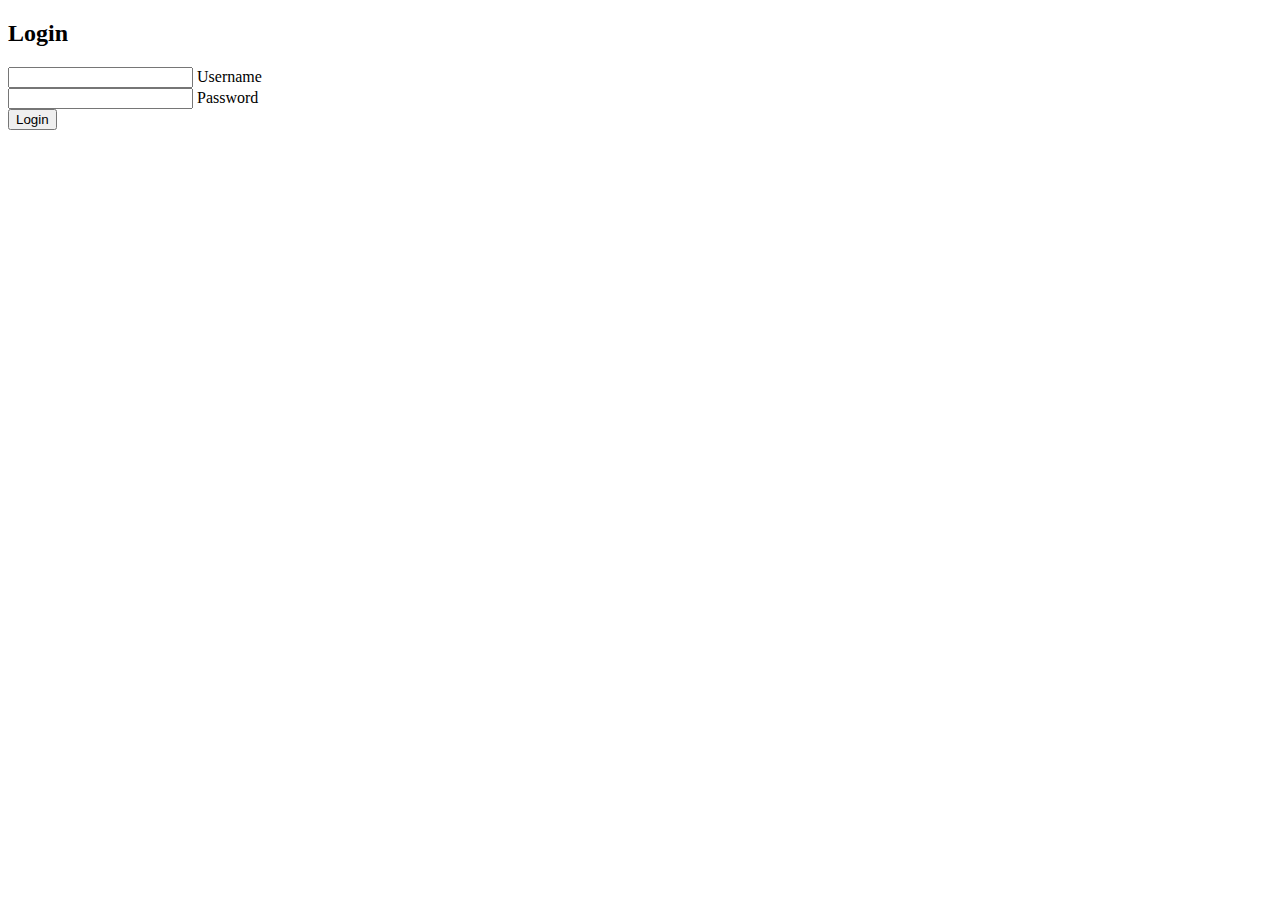
==== index.html @ 99628161 "Update index.html" ====
<!DOCTYPE html>
<html lang="en">
<head>
  <link rel="stylesheet" href="style.css">
  <title>Ourab Azad</title>
</head>
<body>
    <section>
        <div class="form-box">
            <div class="form-value">
                
                    <h2>Login</h2>
                    <form id="login-form" onsubmit="return validate()" action="">
                    <div class="inputbox">
                        <ion-icon name="mail-outline"></ion-icon>
                        <input type="text" name="username" id="username" required>
                        <label for="">Username</label>
                    </div>
                    <div class="inputbox">
                        <ion-icon name="lock-closed-outline"></ion-icon>
                        <input type="password" name="password" id="password" required>
                        <label for="">Password</label>
                    </div>

                    <button type="submit">Login</button>
                    </form>

            </div>
        </div>
    </section>
    <script>
		function validate() {
			// get input field values
			var username = document.getElementById("username").value;
			var password = document.getElementById("password").value;
			// check if input fields are empty
			if (username === "" || password === "") {
				document.getElementById("error-message").innerHTML = "Please fill in all fields.";
				return false;
			} else if (username !== "OCEAN" || password !== "heart") {
				document.getElementById("error-message").innerHTML = "Incorrect username or password.";
				return false;
			} else {
				// redirect to specific page
				window.location.href = "https://aourab.github.io/amante//verifiedclintoftheletter";
				return false;
			}
		}
	</script>

</body>
</html>
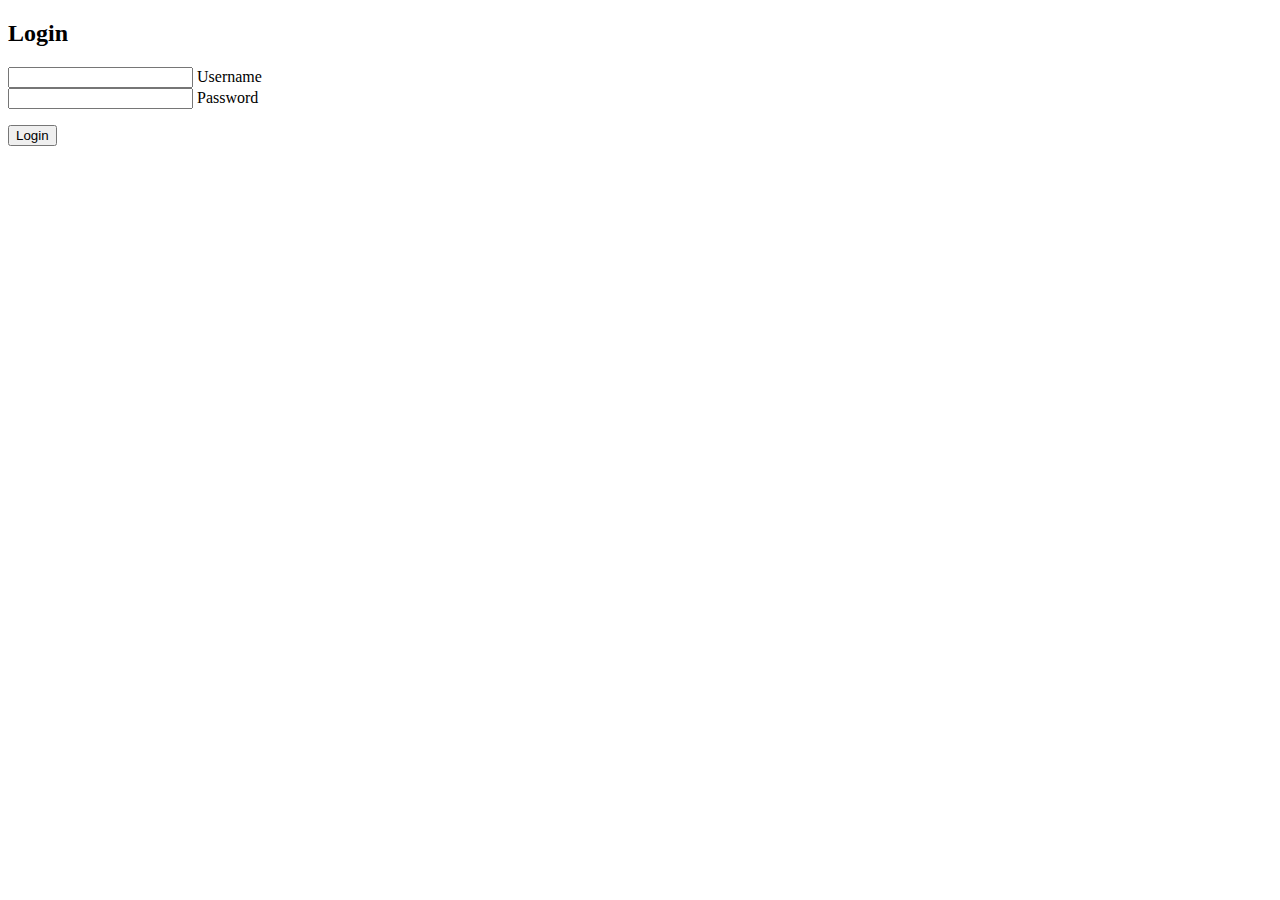
==== commit d5e9df83: "Update index.html" ====
--- a/index.html
+++ b/index.html
@@ -1,6 +1,8 @@
 <!DOCTYPE html>
 <html lang="en">
 <head>
+    <meta name="viewport" content="width=device-width, initial-scale=0.75">
+    <link rel="stylesheet" href="style.css">
   <link rel="stylesheet" href="style.css">
   <title>Ourab Azad</title>
 </head>
@@ -20,7 +22,10 @@
                         <ion-icon name="lock-closed-outline"></ion-icon>
                         <input type="password" name="password" id="password" required>
                         <label for="">Password</label>
+                        
+
                     </div>
+                    <div class="error-message"><p id="error-message"></p></div>
 
                     <button type="submit">Login</button>
                     </form>
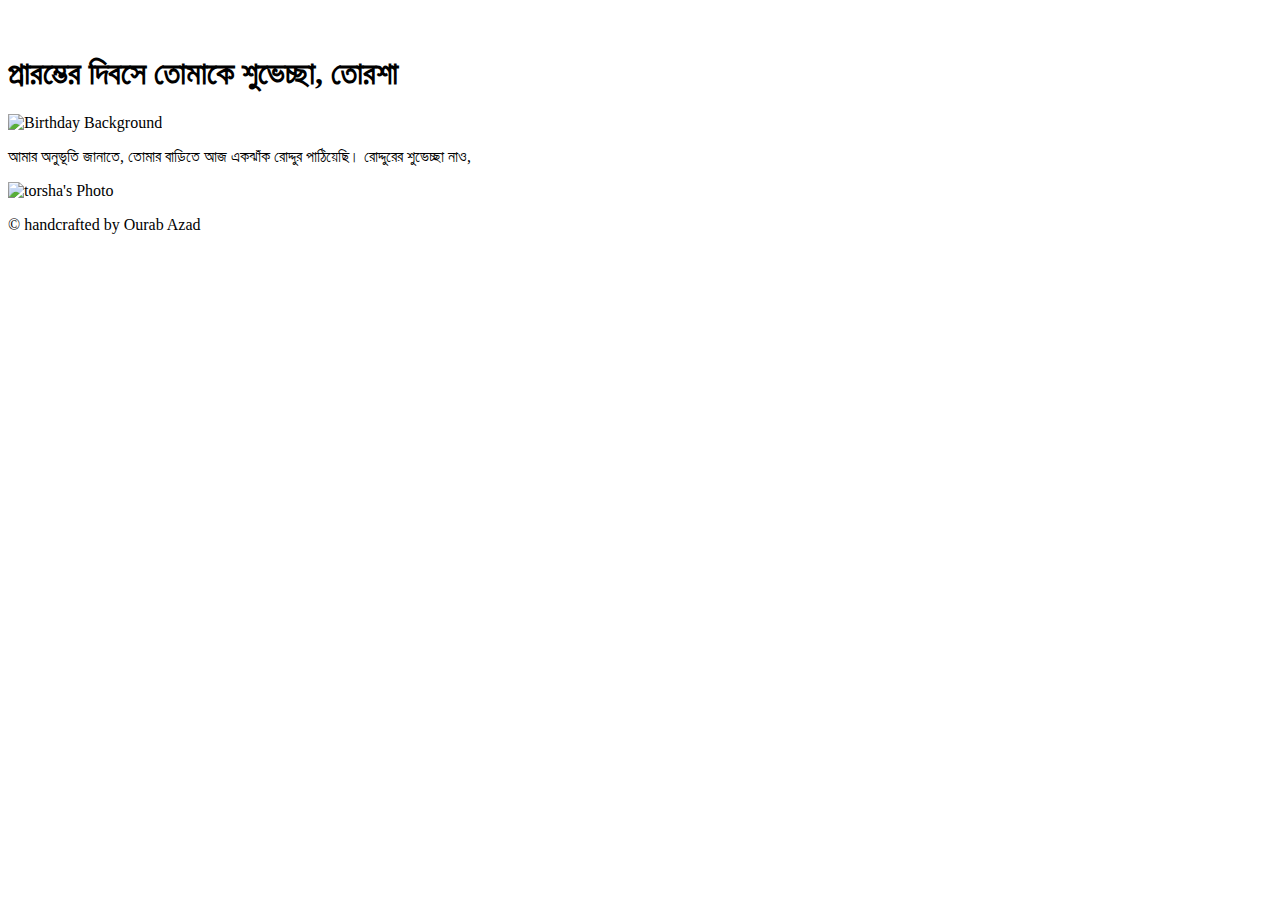
==== commit 99c9aea7: "k" ====
--- a/index.html
+++ b/index.html
@@ -1,57 +1,33 @@
 <!DOCTYPE html>
 <html lang="en">
 <head>
-    <meta name="viewport" content="width=device-width, initial-scale=0.75">
+    <meta charset="UTF-8">
+    <meta name="viewport" content="width=device-width, initial-scale=1.0">
+    <title>Happy Birthday, [Name]!</title>
     <link rel="stylesheet" href="style.css">
-  <link rel="stylesheet" href="style.css">
-  <title>Ourab Azad</title>
+    <style>
+        @import url('https://fonts.maateen.me/charu-chandan-3d/font.css');
+    </style>
 </head>
 <body>
-    <section>
-        <div class="form-box">
-            <div class="form-value">
-                
-                    <h2>Login</h2>
-                    <form id="login-form" onsubmit="return validate()" action="">
-                    <div class="inputbox">
-                        <ion-icon name="mail-outline"></ion-icon>
-                        <input type="text" name="username" id="username" required>
-                        <label for="">Username</label>
-                    </div>
-                    <div class="inputbox">
-                        <ion-icon name="lock-closed-outline"></ion-icon>
-                        <input type="password" name="password" id="password" required>
-                        <label for="">Password</label>
-                        
+    <div class="topnav">
+        <p> </p>
 
-                    </div>
-                    <div class="error-message"><p id="error-message"></p></div>
-
-                    <button type="submit">Login</button>
-                    </form>
-
-            </div>
-        </div>
-    </section>
-    <script>
-		function validate() {
-			// get input field values
-			var username = document.getElementById("username").value;
-			var password = document.getElementById("password").value;
-			// check if input fields are empty
-			if (username === "" || password === "") {
-				document.getElementById("error-message").innerHTML = "Please fill in all fields.";
-				return false;
-			} else if (username !== "OCEAN" || password !== "heart") {
-				document.getElementById("error-message").innerHTML = "Incorrect username or password.";
-				return false;
-			} else {
-				// redirect to specific page
-				window.location.href = "https://aourab.github.io/amante//verifiedclintoftheletter";
-				return false;
-			}
-		}
-	</script>
+      </div>
+    <div class="container">
+        <h1>প্রারম্ভের দিবসে তোমাকে শুভেচ্ছা, তোরশা</h1>
+        <img src="images/birthday-background.jpg" alt="Birthday Background" class="background-img">
+        <p id="message">আমার অনুভূতি জানাতে, তোমার বাড়িতে আজ একঝাঁক রোদ্দুর পাঠিয়েছি। রোদ্দুরের শুভেচ্ছা নাও,</p>
+        <img src="images/celebrator-photo.png" alt="torsha's Photo" class="celebrator-img">
+       
+        
+    </div>
+    <footer>
+        <p>&copy;  handcrafted by Ourab Azad</p>
+      </footer>
+    <script src="script.js"></script>
+ 
+    
 
 </body>
 </html>
